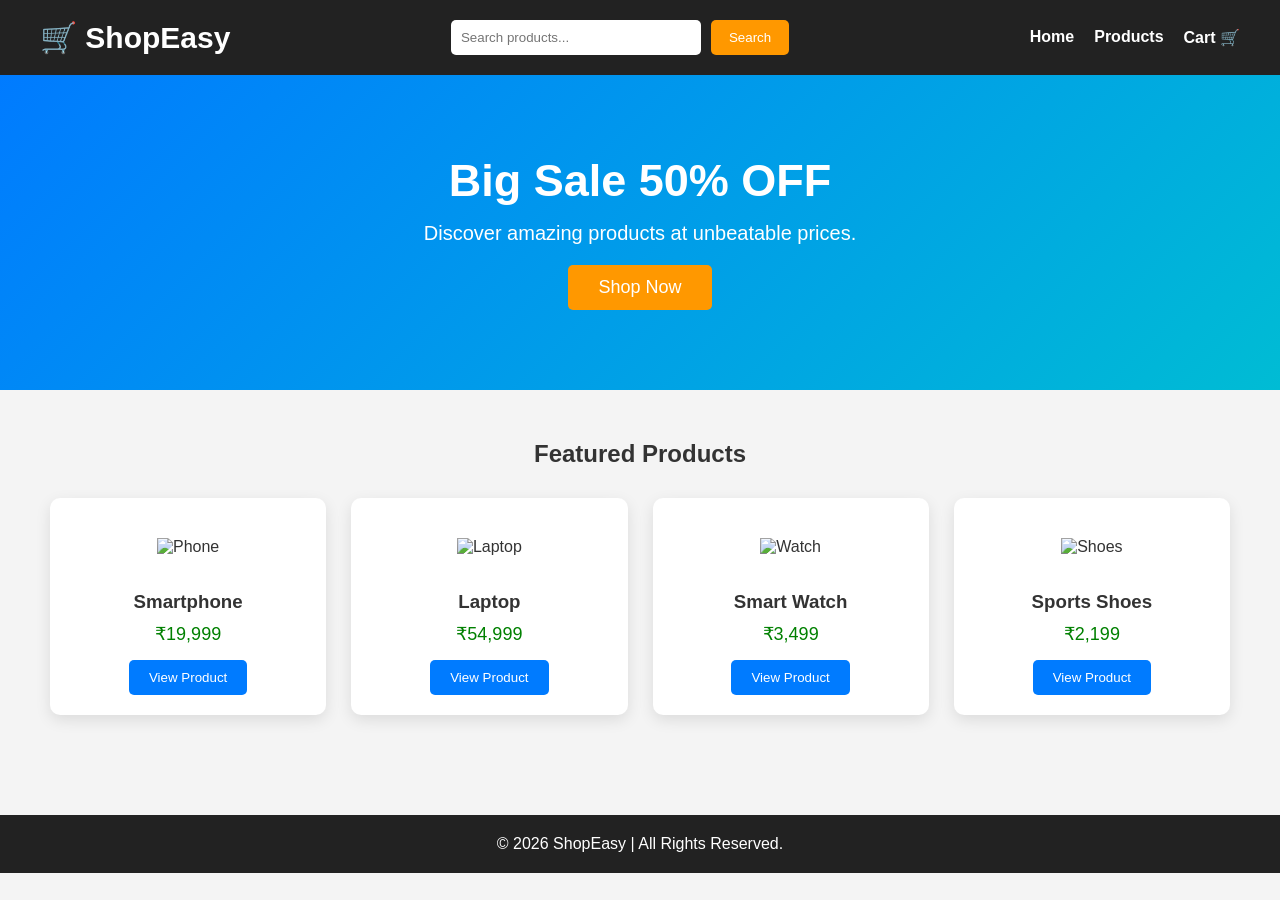
==== index.html @ c27909f6 "complete product lisiting and search" ====
<!DOCTYPE html>
<html lang="en">
<head>
    <meta charset="UTF-8">
    <meta name="viewport" content="width=device-width, initial-scale=1.0">
    <title>ShopEasy</title>
    <link rel="stylesheet" href="style.css">
</head>
<body>

<header>
    <nav class="navbar">
        <div class="logo">
            <h1>🛒 ShopEasy</h1>
        </div>

        <div class="search">
            <input type="text" placeholder="Search products...">
            <button>Search</button>
        </div>

        <ul class="nav-links">
            <li><a href="index.html">Home</a></li>
            <li><a href="products.html">Products</a></li>
            <li><a href="cart.html">Cart 🛒</a></li>
        </ul>
    </nav>
</header>

<section class="hero">
    <h2>Big Sale 50% OFF</h2>
    <p>Discover amazing products at unbeatable prices.</p>
    <button>Shop Now</button>
</section>

<section class="featured">
    <h2>Featured Products</h2>

    <div class="product-grid">

        <div class="card">
            <img src="images/phone.jpg" alt="Phone">
            <h3>Smartphone</h3>
            <p>₹19,999</p>
            <button>View Product</button>
        </div>

        <div class="card">
            <img src="images/laptop.jpg" alt="Laptop">
            <h3>Laptop</h3>
            <p>₹54,999</p>
            <button>View Product</button>
        </div>

        <div class="card">
            <img src="images/watch.jpg" alt="Watch">
            <h3>Smart Watch</h3>
            <p>₹3,499</p>
            <button>View Product</button>
        </div>

        <div class="card">
            <img src="images/shoes.jpg" alt="Shoes">
            <h3>Sports Shoes</h3>
            <p>₹2,199</p>
            <button>View Product</button>
        </div>

    </div>
</section>

<footer>
    <p>© 2026 ShopEasy | All Rights Reserved.</p>
</footer>

</body>
</html>
---- style.css ----
*{
    margin:0;
    padding:0;
    box-sizing:border-box;
    font-family:Arial, Helvetica, sans-serif;
}

body{
    background:#f4f4f4;
    color:#333;
}

/* Header */

header{
    background:#222;
    color:white;
    padding:20px 40px;
}

.navbar{
    display:flex;
    justify-content:space-between;
    align-items:center;
    flex-wrap:wrap;
}

.logo h1{
    font-size:30px;
}

.search{
    display:flex;
    gap:10px;
}

.search input{
    width:250px;
    padding:10px;
    border:none;
    border-radius:5px;
}

.search button{
    background:#ff9800;
    color:white;
    border:none;
    padding:10px 18px;
    border-radius:5px;
    cursor:pointer;
}

.search button:hover{
    background:#e68900;
}

.nav-links{
    display:flex;
    list-style:none;
}

.nav-links li{
    margin-left:20px;
}

.nav-links a{
    text-decoration:none;
    color:white;
    font-weight:bold;
}

.nav-links a:hover{
    color:#ff9800;
}

/* Hero */

.hero{
    background:linear-gradient(135deg,#007bff,#00bcd4);
    color:white;
    text-align:center;
    padding:80px 20px;
}

.hero h2{
    font-size:45px;
    margin-bottom:15px;
}

.hero p{
    font-size:20px;
    margin-bottom:20px;
}

.hero button{
    padding:12px 30px;
    border:none;
    border-radius:5px;
    background:#ff9800;
    color:white;
    font-size:18px;
    cursor:pointer;
}

.hero button:hover{
    background:#e68900;
}

/* Products */

.featured{
    padding:50px;
}

.featured h2{
    text-align:center;
    margin-bottom:30px;
}

.product-grid{
    display:grid;
    grid-template-columns:repeat(4,1fr);
    gap:25px;
}

.card{
    background:white;
    border-radius:10px;
    padding:20px;
    text-align:center;
    box-shadow:0 5px 15px rgba(0,0,0,0.1);
    transition:0.3s;
}

.card:hover{
    transform:translateY(-8px);
}

.card h3{
    margin-bottom:10px;
}

.card p{
    margin-bottom:15px;
    font-size:18px;
    color:green;
}

.card button{
    padding:10px 20px;
    border:none;
    border-radius:5px;
    background:#007bff;
    color:white;
    cursor:pointer;
}

.card button:hover{
    background:#0056b3;
}

/* Footer */

footer{
    background:#222;
    color:white;
    text-align:center;
    padding:20px;
    margin-top:50px;
}

/* Responsive */

@media(max-width:768px){

.navbar{
    flex-direction:column;
    gap:20px;
}

.search{
    width:100%;
}

.search input{
    width:100%;
}

.product-grid{
    grid-template-columns:1fr;
}

.hero h2{
    font-size:32px;
}

}
.card img{
    width:100%;
    height:220px;
    object-fit:cover;
    border-radius:8px;
    margin-bottom:15px;
}
.card img{

    width:100%;

    height:220px;

    object-fit:contain;

    padding:20px;

}
.filter-box{
    margin:20px 0;
    text-align:center;
}

.filter-box select{
    padding:10px;
    width:250px;
    border-radius:6px;
    font-size:16px;
}
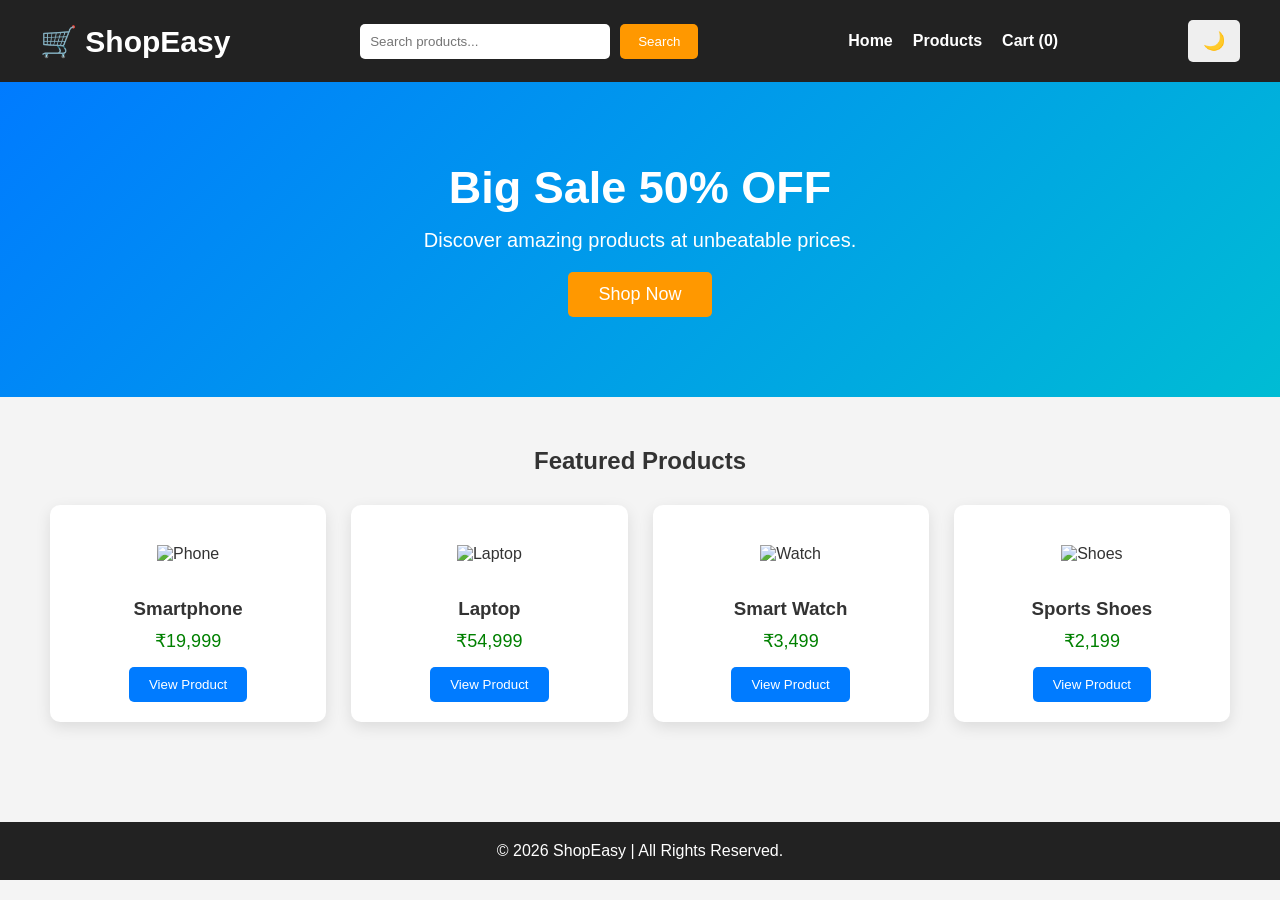
==== commit 4ebc9623: "complete ecommerce website" ====
--- a/index.html
+++ b/index.html
@@ -22,8 +22,9 @@
         <ul class="nav-links">
             <li><a href="index.html">Home</a></li>
             <li><a href="products.html">Products</a></li>
-            <li><a href="cart.html">Cart 🛒</a></li>
+            <li><a href="cart.html">Cart (<span id="cartCount">0</span>)</a></li>
         </ul>
+        <button id="darkModeBtn">🌙</button>
     </nav>
 </header>
 
@@ -72,6 +73,6 @@
 <footer>
     <p>© 2026 ShopEasy | All Rights Reserved.</p>
 </footer>
-
+<script src="js/main.js"></script>
 </body>
 </html>
--- a/style.css
+++ b/style.css
@@ -223,4 +223,125 @@
     width:250px;
     border-radius:6px;
     font-size:16px;
+}
+.cart-total{
+    margin-top:40px;
+    text-align:center;
+}
+
+.checkout-btn{
+    margin-top:20px;
+    padding:12px 25px;
+    border:none;
+    border-radius:6px;
+    background:#28a745;
+    color:white;
+    font-size:18px;
+    cursor:pointer;
+}
+
+.checkout-btn:hover{
+    background:#218838;
+}
+.checkout-form{
+    width:400px;
+    margin:30px auto;
+    display:flex;
+    flex-direction:column;
+    gap:15px;
+}
+
+.checkout-form input,
+.checkout-form textarea{
+    padding:12px;
+    border:1px solid #ccc;
+    border-radius:5px;
+    font-size:16px;
+}
+
+.checkout-form button{
+    padding:12px;
+    background:#28a745;
+    color:white;
+    border:none;
+    border-radius:5px;
+    cursor:pointer;
+    font-size:18px;
+}
+
+.checkout-form button:hover{
+    background:#218838;
+}
+#toast{
+    position:fixed;
+    bottom:20px;
+    right:20px;
+    background:#28a745;
+    color:white;
+    padding:15px 25px;
+    border-radius:8px;
+    opacity:0;
+    transition:.4s;
+    pointer-events:none;
+}
+
+#toast.show{
+    opacity:1;
+}
+#loader{
+    display:flex;
+    justify-content:center;
+    align-items:center;
+    height:200px;
+}
+
+.spinner{
+    width:60px;
+    height:60px;
+    border:6px solid #ddd;
+    border-top:6px solid #007bff;
+    border-radius:50%;
+    animation:spin 1s linear infinite;
+}
+
+@keyframes spin{
+    from{
+        transform:rotate(0deg);
+    }
+    to{
+        transform:rotate(360deg);
+    }
+}
+#darkModeBtn{
+    padding:10px 15px;
+    border:none;
+    border-radius:5px;
+    cursor:pointer;
+    font-size:18px;
+}
+
+.dark{
+    background:#121212;
+    color:white;
+}
+
+.dark header{
+    background:#000;
+}
+
+.dark .card{
+    background:#1e1e1e;
+    color:white;
+}
+
+.dark footer{
+    background:#000;
+}
+
+.dark input,
+.dark textarea,
+.dark select{
+    background:#333;
+    color:white;
+    border:1px solid #666;
 }
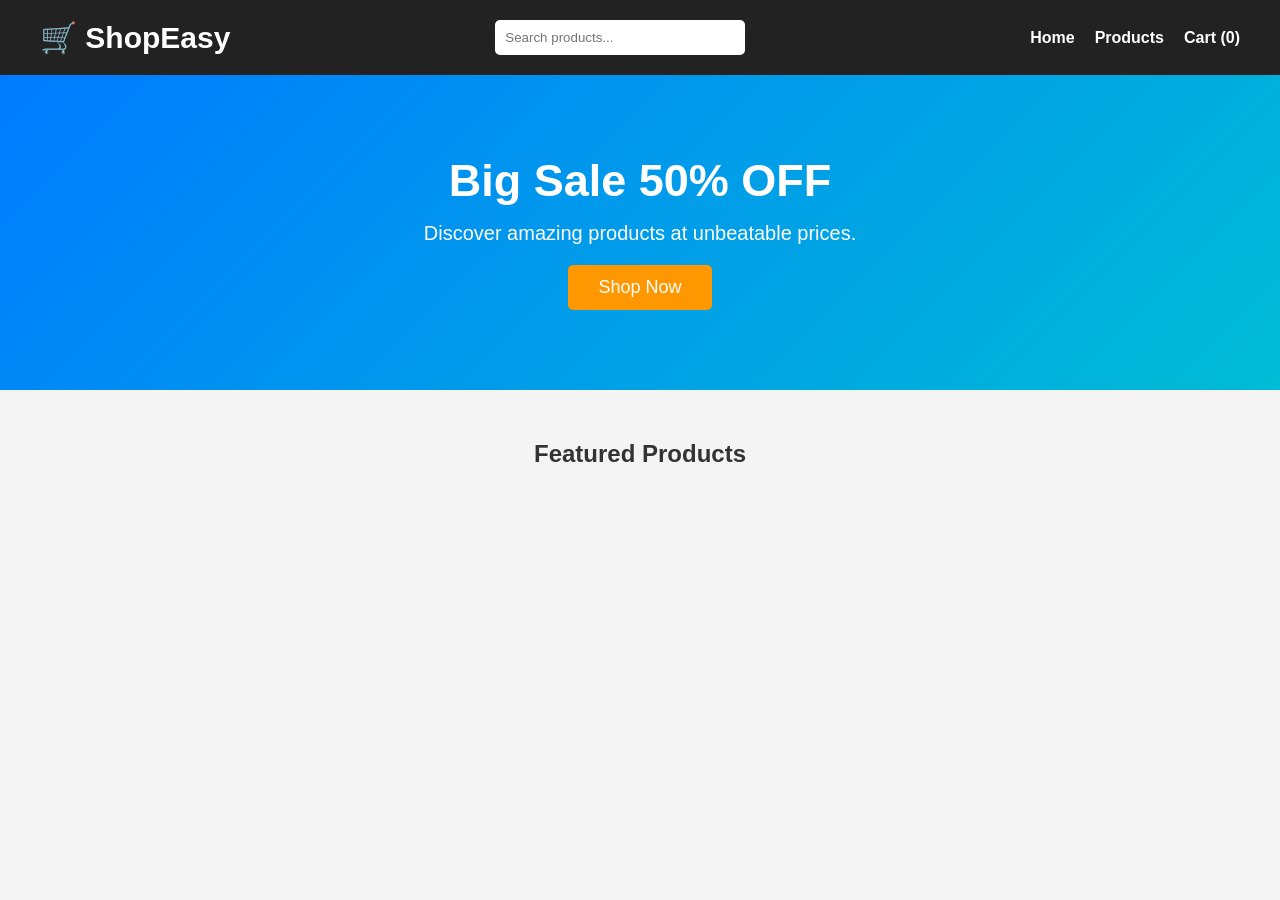
==== commit 3bbe4790: "Fixed ecommerce home page bugs" ====
--- a/index.html
+++ b/index.html
@@ -15,8 +15,7 @@
         </div>
 
         <div class="search">
-            <input type="text" placeholder="Search products...">
-            <button>Search</button>
+            <input type="text" id="homeSearchInput" placeholder="Search products...">
         </div>
 
         <ul class="nav-links">
@@ -24,55 +23,23 @@
             <li><a href="products.html">Products</a></li>
             <li><a href="cart.html">Cart (<span id="cartCount">0</span>)</a></li>
         </ul>
-        <button id="darkModeBtn">🌙</button>
     </nav>
 </header>
 
 <section class="hero">
     <h2>Big Sale 50% OFF</h2>
     <p>Discover amazing products at unbeatable prices.</p>
-    <button>Shop Now</button>
+    <a href="products.html">
+        <button>Shop Now</button>
+    </a>
 </section>
 
 <section class="featured">
     <h2>Featured Products</h2>
-
-    <div class="product-grid">
-
-        <div class="card">
-            <img src="images/phone.jpg" alt="Phone">
-            <h3>Smartphone</h3>
-            <p>₹19,999</p>
-            <button>View Product</button>
-        </div>
-
-        <div class="card">
-            <img src="images/laptop.jpg" alt="Laptop">
-            <h3>Laptop</h3>
-            <p>₹54,999</p>
-            <button>View Product</button>
-        </div>
-
-        <div class="card">
-            <img src="images/watch.jpg" alt="Watch">
-            <h3>Smart Watch</h3>
-            <p>₹3,499</p>
-            <button>View Product</button>
-        </div>
-
-        <div class="card">
-            <img src="images/shoes.jpg" alt="Shoes">
-            <h3>Sports Shoes</h3>
-            <p>₹2,199</p>
-            <button>View Product</button>
-        </div>
-
-    </div>
+    <div class="product-grid" id="homeProducts"></div>
 </section>
 
-<footer>
-    <p>© 2026 ShopEasy | All Rights Reserved.</p>
-</footer>
+<script src="js/home.js"></script>
 <script src="js/main.js"></script>
 </body>
 </html>
